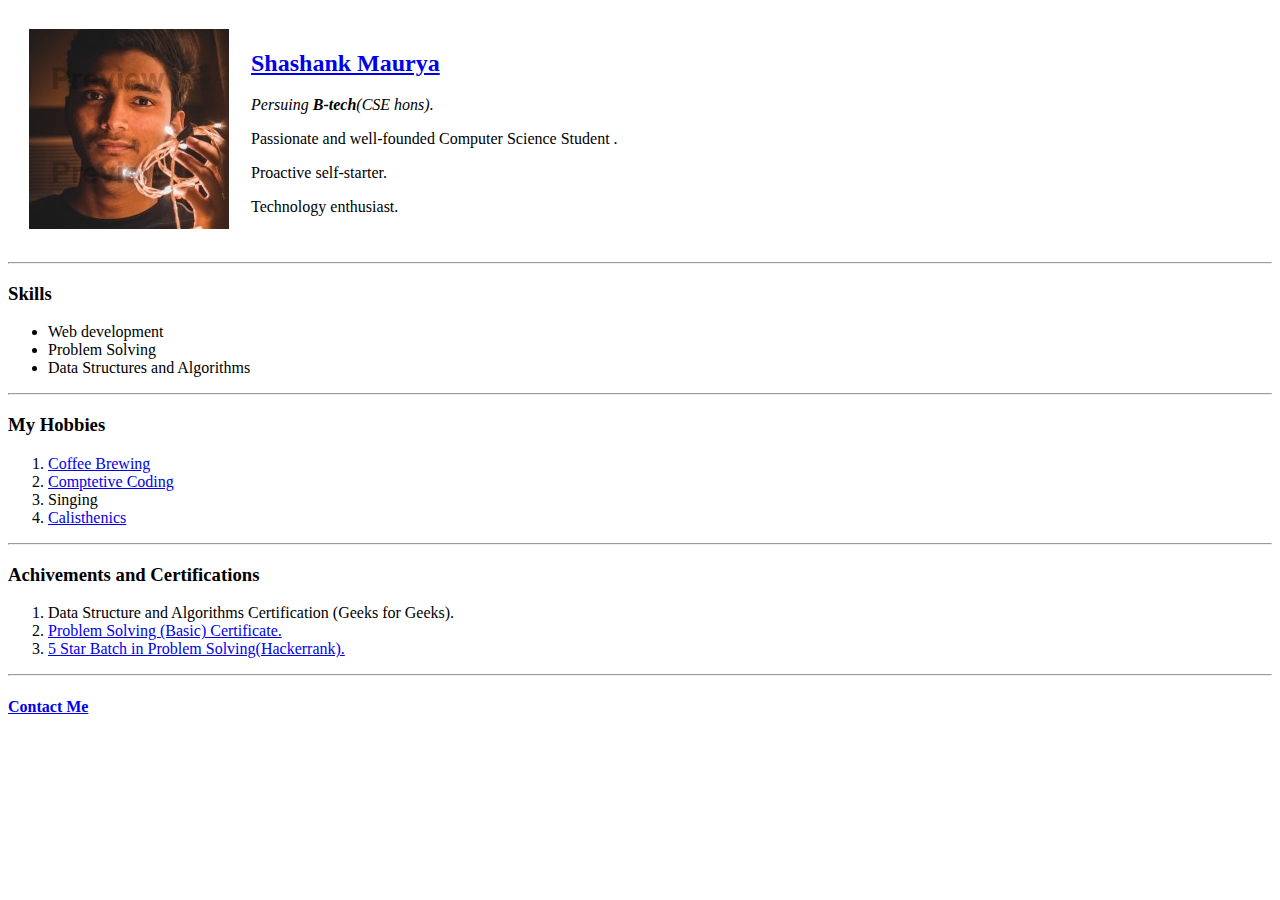
==== index.html @ 030f800f "Add initial CV website file" ====
<!DOCTYPE html>
<html lang="en" dir="ltr">

<head>
  <meta charset="utf-8">
  <title>Shashank's personal site</title>
</head>

<body>
  <table cellspacing="20">
    <tr>
      <td><img src="v3.jpeg" alt="Shashank Maurya"></td>
      <td>
        <h2><a href="https://www.linkedin.com/in/shashank-maurya-055597192/">Shashank Maurya</a></h2>
        <p><em>Persuing <strong>B-tech</strong>(CSE hons).</em></p>
        <p>Passionate and well-founded Computer Science Student .</p>
        <p>Proactive self-starter.</p>
        <p>Technology enthusiast. </p>
      </td>
    </tr>
  </table>

  <hr>
  <h3>Skills</h3>
  <ul>
    <li>Web development</li>
    <li>Problem Solving</li>
    <li>Data Structures and Algorithms</li>

  </ul>
  <hr>
  <h3>My Hobbies</h3>
  <ol>
    <li><a href="https://en.wikipedia.org/wiki/Brewed_coffee">Coffee Brewing</a></li>
    <li><a href="https://en.wikipedia.org/wiki/Coding"> Comptetive Coding</a></li>
    <li>Singing</li>
    <li><a href="https://www.healthline.com/health/calisthenics-vs-weightlifting#benefits-of-calisthenics">Calisthenics</a></li>
  </ol>
  <hr>
  <h3>Achivements and Certifications</h3>
  <ol>

    <li>Data Structure and Algorithms Certification (Geeks for Geeks).</li>
    <li><a href="https://www.hackerrank.com/certificates/5dd31f435eec">Problem Solving (Basic) Certificate.</li>
    <li><a href="https://www.hackerrank.com/vikasshashank7">5 Star Batch in Problem Solving(Hackerrank).</a></li>

  </ol>
  <hr>
  <h4><a href="Mycontact.html">Contact Me</a></h4>
</body>

</html>
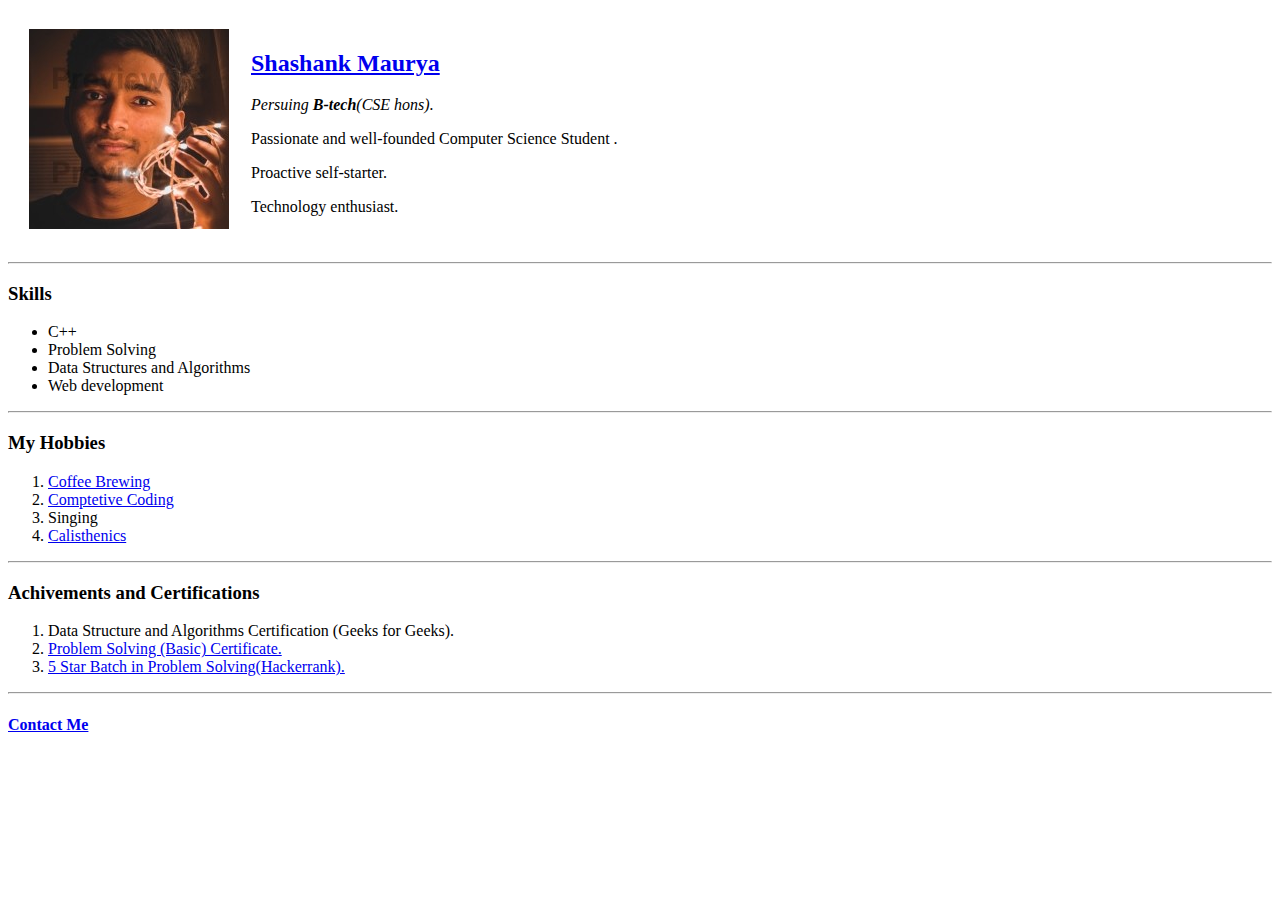
==== commit 8136fa9c: "Update index.html" ====
--- a/index.html
+++ b/index.html
@@ -4,6 +4,7 @@
 <head>
   <meta charset="utf-8">
   <title>Shashank's personal site</title>
+ <link rel="stylesheet" href="css/style.css">
 </head>
 
 <body>
@@ -23,9 +24,10 @@
   <hr>
   <h3>Skills</h3>
   <ul>
-    <li>Web development</li>
+    <li>C++</li>
     <li>Problem Solving</li>
     <li>Data Structures and Algorithms</li>
+    <li>Web development</li>
 
   </ul>
   <hr>
